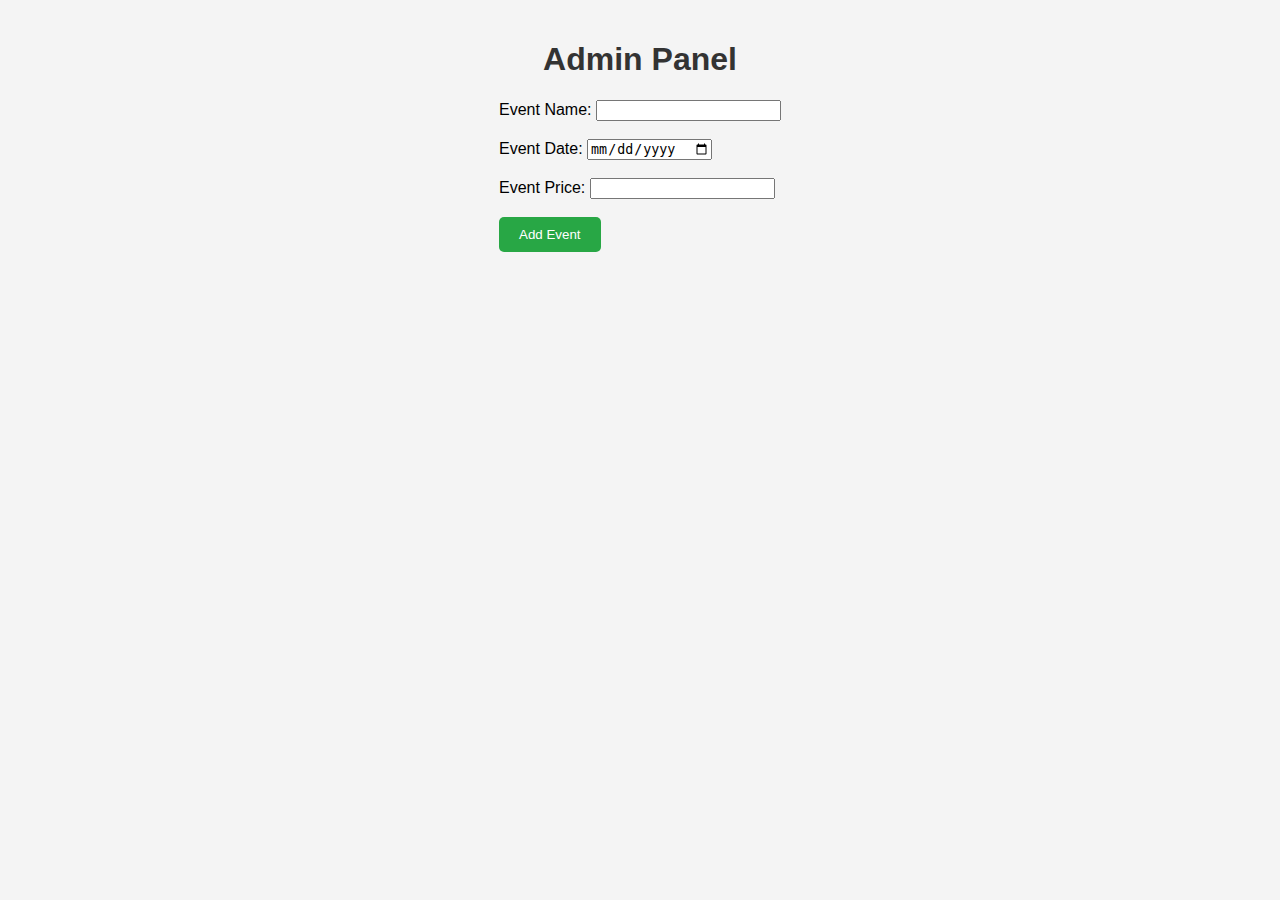
==== TICKETING/admin.html @ 0a0abc67 "first commit" ====
<!DOCTYPE html>
<html lang="en">
<head>
    <meta charset="UTF-8">
    <meta name="viewport" content="width=device-width, initial-scale=1.0">
    <title>Admin - Add Events</title>
    <link rel="stylesheet" href="./styles.css">
</head>
<body>
    <h1>Admin Panel</h1>
    <form id="eventForm">
        <label for="eventName">Event Name:</label>
        <input type="text" id="eventName" required><br><br>
        
        <label for="eventDate">Event Date:</label>
        <input type="date" id="eventDate" required><br><br>
        
        <label for="eventPrice">Event Price:</label>
        <input type="number" id="eventPrice" required><br><br>
        
        <button type="submit">Add Event</button>
    </form>

    <script src="./script.js"></script>
</body>
</html>
---- TICKETING/styles.css ----
body {
    font-family: Arial, sans-serif;
    background-color: #f4f4f4;
    margin: 0;
    padding: 20px;
    display: flex;
    flex-direction: column;
    align-items: center;
}

h1 {
    color: #333;
}

.event-card, .ticket {
    background-color: #fff;
    padding: 20px;
    border-radius: 8px;
    box-shadow: 0 0 10px rgba(0, 0, 0, 0.1);
    margin-bottom: 20px;
    text-align: center;
}

button {
    padding: 10px 20px;
    background-color: #28a745;
    color: #fff;
    border: none;
    border-radius: 5px;
    cursor: pointer;
}

button:hover {
    background-color: #218838;
}

svg {
    margin-top: 20px;
}
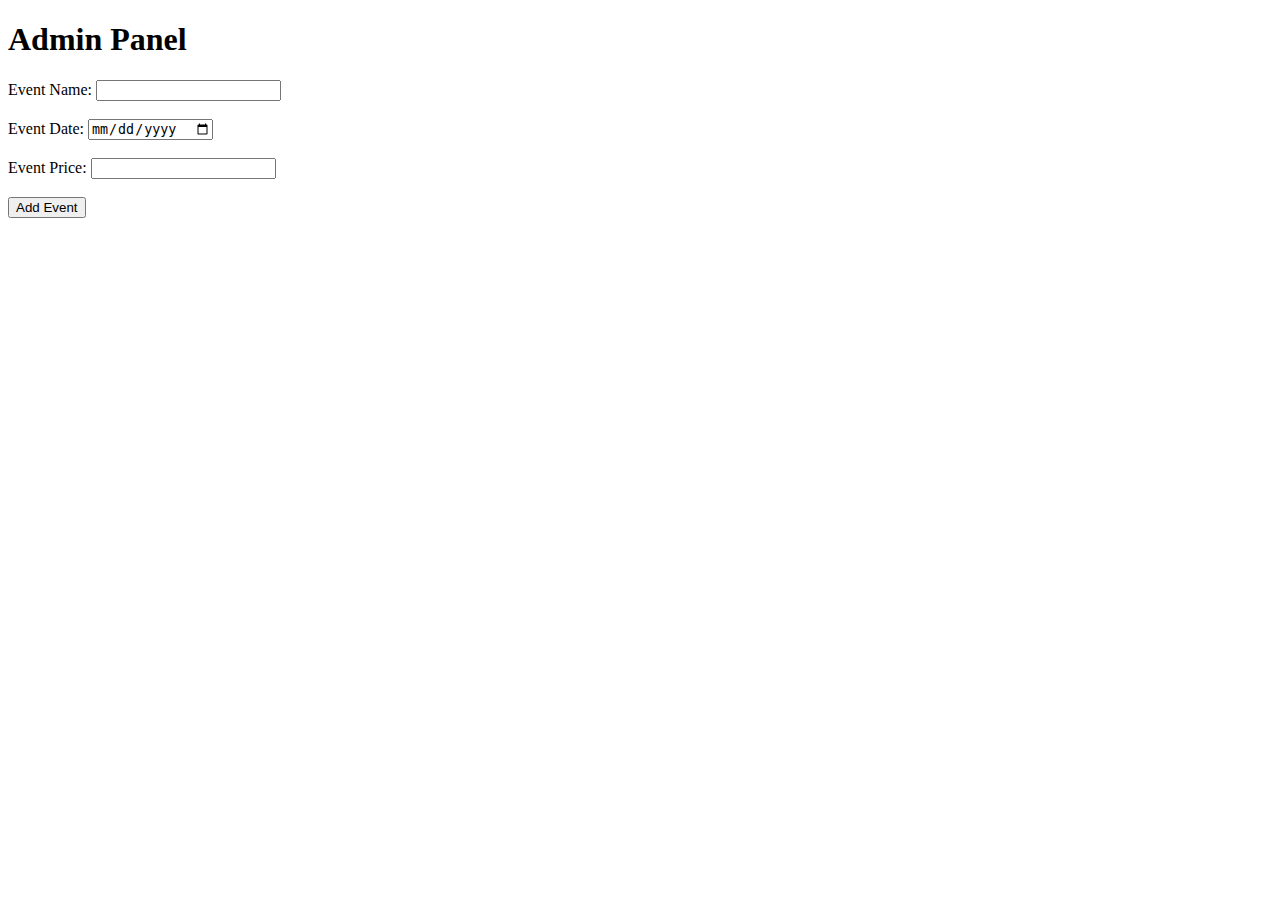
==== commit 9ddca20e: "d j   j   v j v jc j f  f j c" ====
--- a/TICKETING/admin.html
+++ b/TICKETING/admin.html
@@ -4,7 +4,7 @@
     <meta charset="UTF-8">
     <meta name="viewport" content="width=device-width, initial-scale=1.0">
     <title>Admin - Add Events</title>
-    <link rel="stylesheet" href="./styles.css">
+    <link rel="stylesheet" href="css/styles.css">
 </head>
 <body>
     <h1>Admin Panel</h1>
@@ -21,6 +21,6 @@
         <button type="submit">Add Event</button>
     </form>
 
-    <script src="./script.js"></script>
+    <script src="js/main.js"></script>
 </body>
 </html>
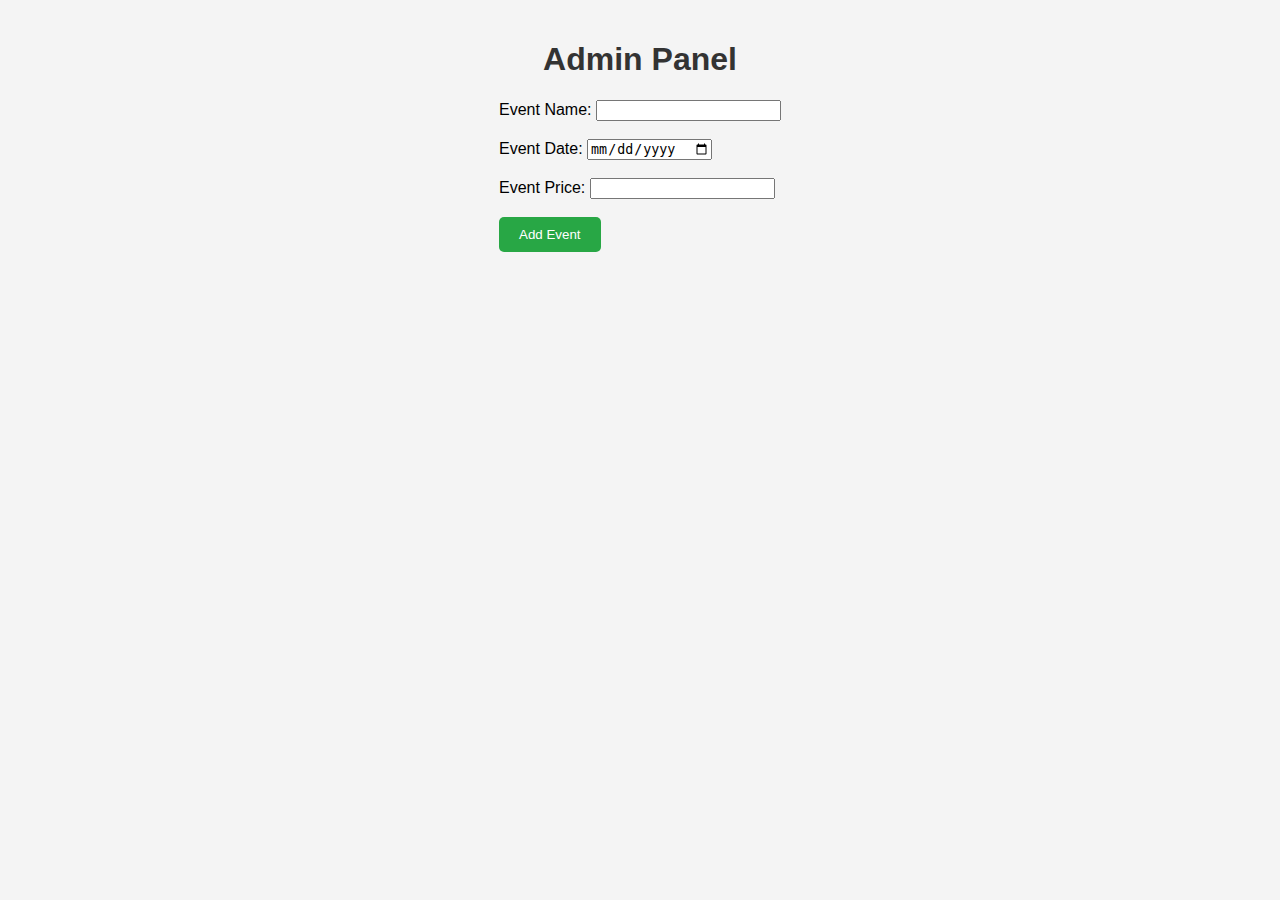
==== commit 8cf10f14: "dfghjkjhfghjk" ====
--- a/TICKETING/admin.html
+++ b/TICKETING/admin.html
@@ -4,7 +4,7 @@
     <meta charset="UTF-8">
     <meta name="viewport" content="width=device-width, initial-scale=1.0">
     <title>Admin - Add Events</title>
-    <link rel="stylesheet" href="css/styles.css">
+    <link rel="stylesheet" href="./styles.css">
 </head>
 <body>
     <h1>Admin Panel</h1>
@@ -21,6 +21,6 @@
         <button type="submit">Add Event</button>
     </form>
 
-    <script src="js/main.js"></script>
+    <script src="./script.js"></script>
 </body>
 </html>
--- a/TICKETING/styles.css
+++ b/TICKETING/styles.css
@@ -0,0 +1,39 @@
+body {
+    font-family: Arial, sans-serif;
+    background-color: #f4f4f4;
+    margin: 0;
+    padding: 20px;
+    display: flex;
+    flex-direction: column;
+    align-items: center;
+}
+
+h1 {
+    color: #333;
+}
+
+.event-card, .ticket {
+    background-color: #fff;
+    padding: 20px;
+    border-radius: 8px;
+    box-shadow: 0 0 10px rgba(0, 0, 0, 0.1);
+    margin-bottom: 20px;
+    text-align: center;
+}
+
+button {
+    padding: 10px 20px;
+    background-color: #28a745;
+    color: #fff;
+    border: none;
+    border-radius: 5px;
+    cursor: pointer;
+}
+
+button:hover {
+    background-color: #218838;
+}
+
+svg {
+    margin-top: 20px;
+}
